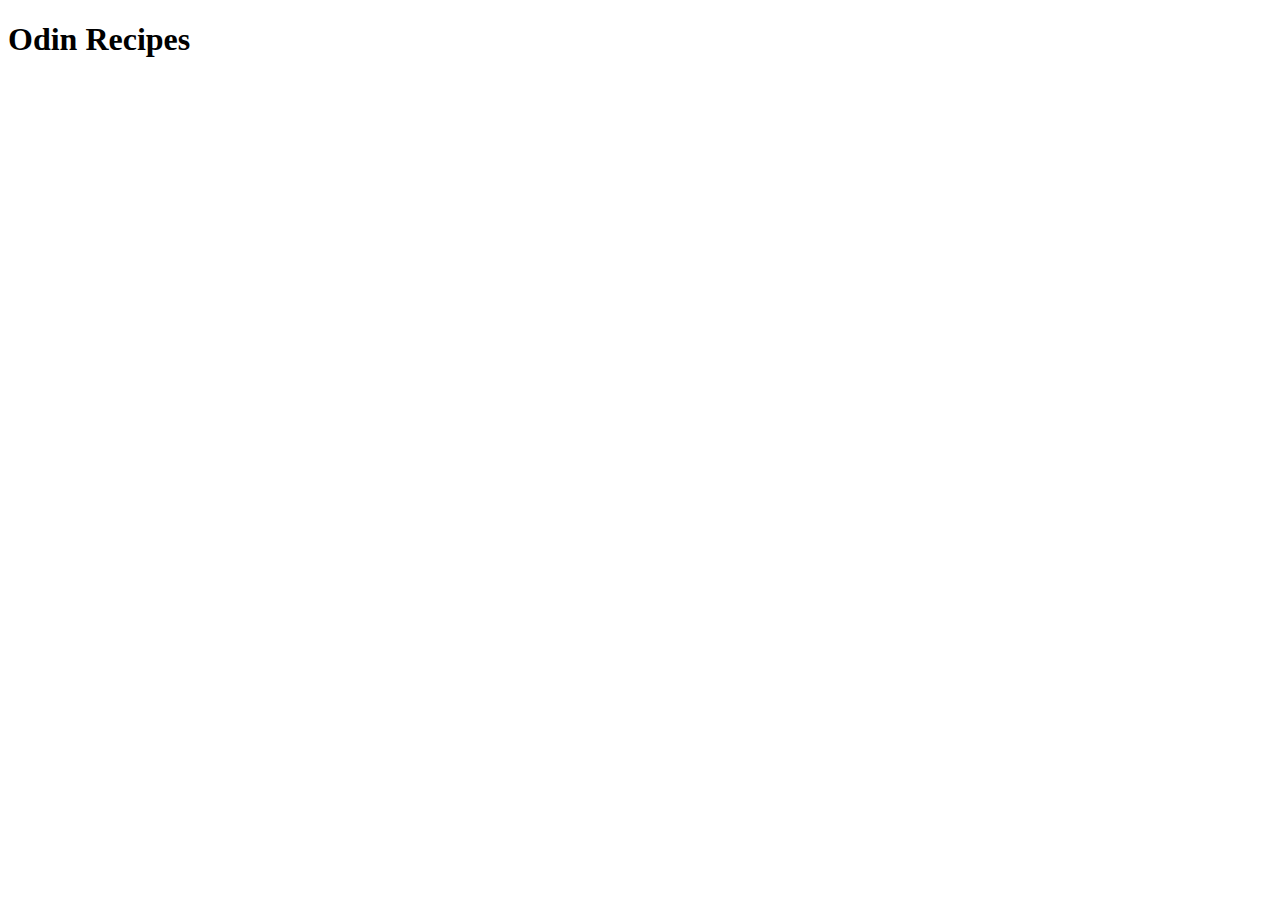
==== index.html @ d70a61da "Added an index.html file with html boilerplate and h1 title" ====
<!DOCTYPE html>
<html lang="en">
<head>
    <meta charset="UTF-8">
    <meta name="viewport" content="width=device-width, initial-scale=1.0">
    <title>Odin-Recipes</title>
</head>
<body>
    <h1>Odin Recipes</h1>
    
</body>
</html>
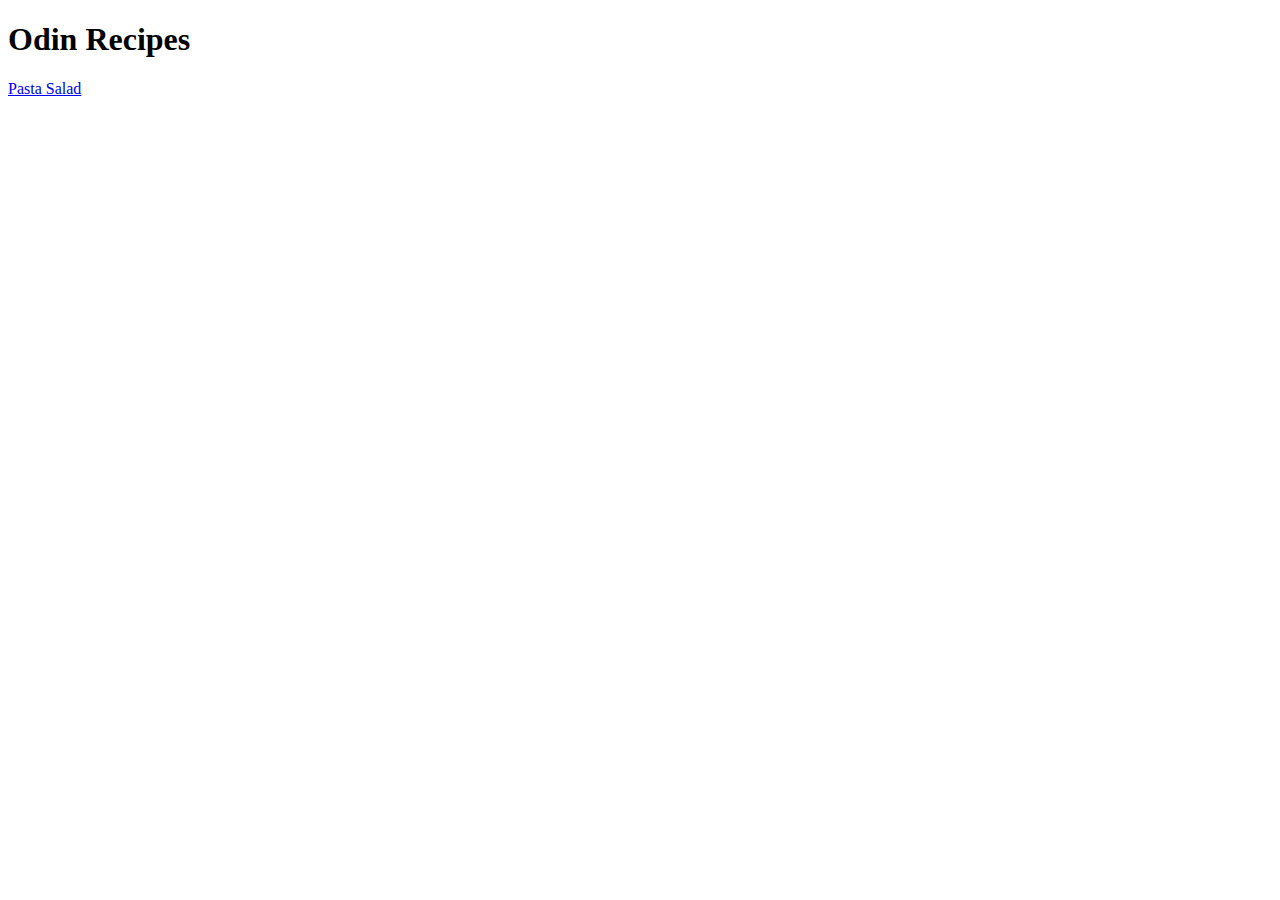
==== commit 3f2836df: "Created a recipes directory, created a pasta-salad.html file, created an images directory with recip" ====
--- a/index.html
+++ b/index.html
@@ -7,6 +7,7 @@
 </head>
 <body>
     <h1>Odin Recipes</h1>
+    <a href="recipes/pasta-salad.html" target="_blank" rel="noopener noreferrer">Pasta Salad</a>
     
 </body>
 </html>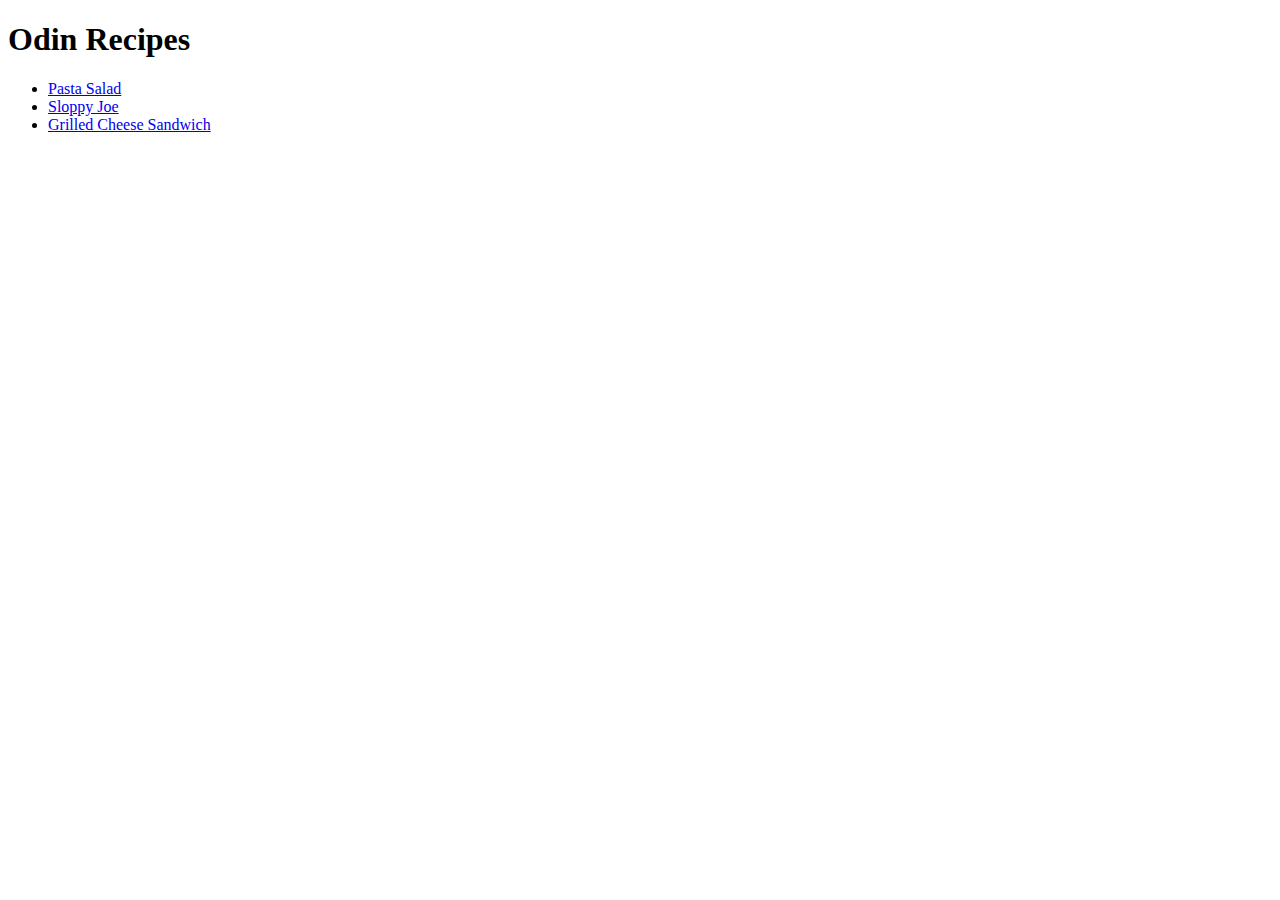
==== commit ba649b7a: "Created grilled-cheese-sandwich.html, sloppy-joes.html" ====
--- a/index.html
+++ b/index.html
@@ -7,7 +7,13 @@
 </head>
 <body>
     <h1>Odin Recipes</h1>
-    <a href="recipes/pasta-salad.html" target="_blank" rel="noopener noreferrer">Pasta Salad</a>
+    <ul>
+        <li><a href="recipes/pasta-salad.html" target="_blank" rel="noopener noreferrer">Pasta Salad</a></li>
+        <li><a href="recipes/sloppy-joes.html" target="_blank" rel="noopener noreferrer">Sloppy Joe</a></li>
+        <li><a href="recipes/grilled-cheese-sandwich.html" target="_blank" rel="noopener noreferrer">Grilled Cheese Sandwich</a></li>
+</ul>
+    
+    
     
 </body>
 </html>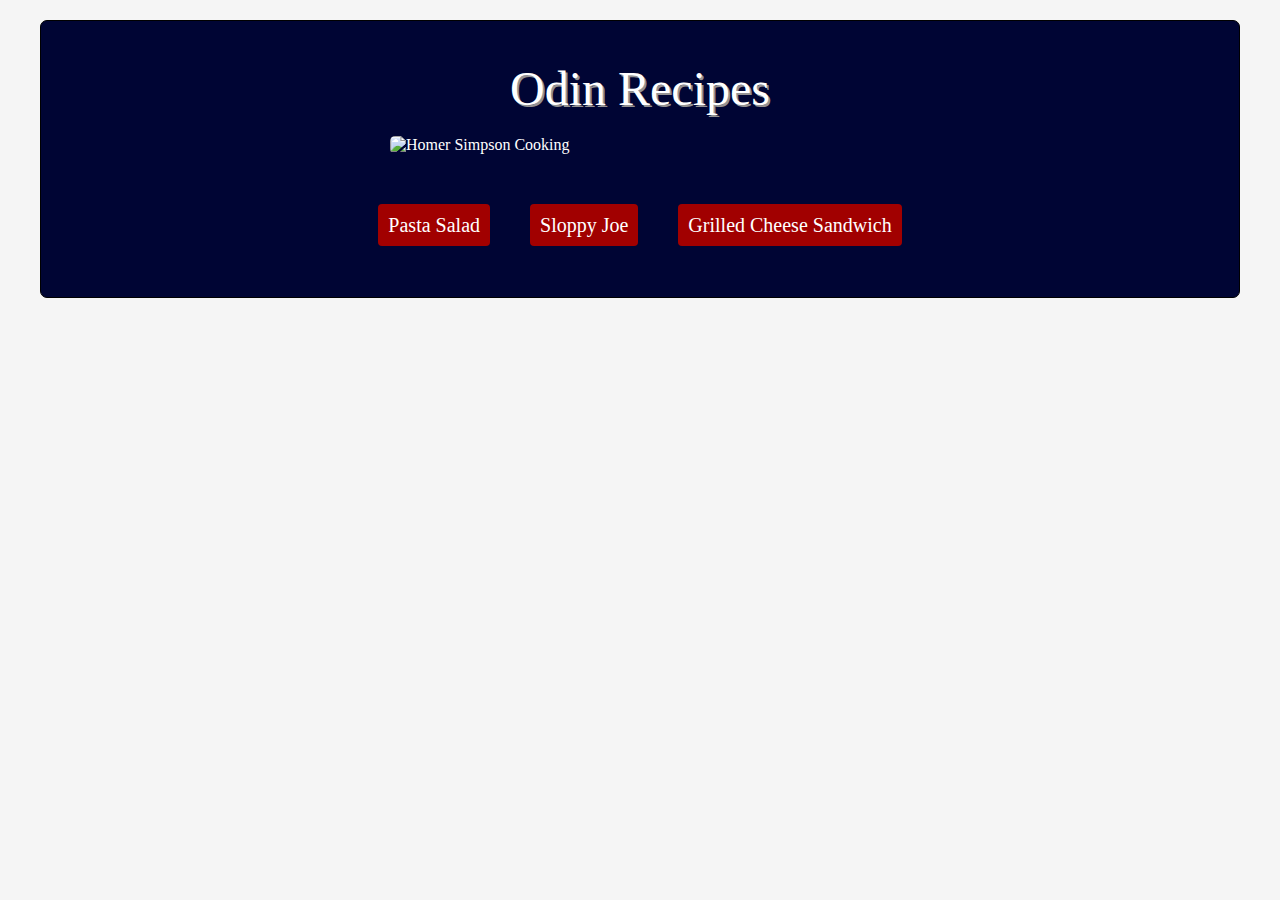
==== commit 422eb024: "Deleted the images as they were different sizes and used canvas to resize all images in the images r" ====
--- a/index.html
+++ b/index.html
@@ -4,14 +4,19 @@
     <meta charset="UTF-8">
     <meta name="viewport" content="width=device-width, initial-scale=1.0">
     <title>Odin-Recipes</title>
+    <link rel="stylesheet" href="styles.css">
 </head>
 <body>
-    <h1>Odin Recipes</h1>
-    <ul>
+    <div class="container">
+        <h1>Odin Recipes</h1>
+    <img src="https://media1.giphy.com/media/v1.Y2lkPTc5MGI3NjExdmQ4MnZpOWY1YWVuZGc4ZzMxNXdlZnlxdTkzdWxubm52Z2ZuaWRxcCZlcD12MV9pbnRlcm5hbF9naWZfYnlfaWQmY3Q9Zw/A5ugHVbuFL3uo/giphy.webp" id="index-gif" alt="Homer Simpson Cooking">
+    <ul class="index-ul">
         <li><a href="recipes/pasta-salad.html" target="_blank" rel="noopener noreferrer">Pasta Salad</a></li>
         <li><a href="recipes/sloppy-joes.html" target="_blank" rel="noopener noreferrer">Sloppy Joe</a></li>
         <li><a href="recipes/grilled-cheese-sandwich.html" target="_blank" rel="noopener noreferrer">Grilled Cheese Sandwich</a></li>
-</ul>
+    </ul>
+    </div>
+    
     
     
     
--- a/styles.css
+++ b/styles.css
@@ -0,0 +1,104 @@
+*{
+    padding: 0;
+    margin: 0;
+    box-sizing: border-box;
+}
+
+html{
+    font-size: 16px;
+}
+
+body{
+    background-color: whitesmoke;
+    color: white;
+    font-size: 1rem;
+}
+
+h1{
+    font-size: 3rem;
+    margin: 20px auto;
+    font-weight: 500;
+    text-shadow: 2px 2px rgb(148, 146, 146);
+}
+
+.container{
+    display: flex;
+    flex-direction: column;
+    align-items: center;
+    justify-content: center;
+    border: 1px solid black;
+    width: 100%; /* Container width is 90% of the viewport width */
+    max-width: 1200px; /* Maximum width of the container */
+    margin: 20px auto 0 auto;
+    background-color: #000534;
+    border-radius: 7px;
+    padding: 20px;
+}
+
+#index-gif{
+    width: 100%;
+    max-width: 500px;
+    height: auto;
+    object-fit: cover;
+    max-height: 500px;
+    display: block;
+    border-radius: 5px;
+}
+img{
+    width: 100%;
+    max-width: 500px;
+    height: auto;
+    object-fit: cover;
+    max-height: 500px;
+    display: block;
+    margin: 0 auto 20px auto;
+    border-radius: 5px;
+}
+
+ul.index-ul{
+    list-style: none;
+    display: flex;
+    justify-content: center;
+    font-size: 20px;
+    flex-wrap: wrap;
+    margin: 20px auto;
+}
+
+
+
+
+ul.index-ul a:hover{
+    background-color: #ff0000;;
+}
+
+ul li{
+    margin: 20px;
+}
+
+ul a{
+    background-color: #a10000;
+    color: white;
+    text-decoration: none;
+    padding: 10px;
+    border-radius: 4px;
+}
+
+.content-container{
+    border: 1px solid yellow;
+    width: 100%;
+    max-width: 750px;
+    padding: 10px 20px;
+}
+
+.description-header{
+    margin: 20px 0;
+}
+
+.h3-header{
+    margin: 20px;
+}
+
+.go-back{
+    text-decoration: none;
+}
+
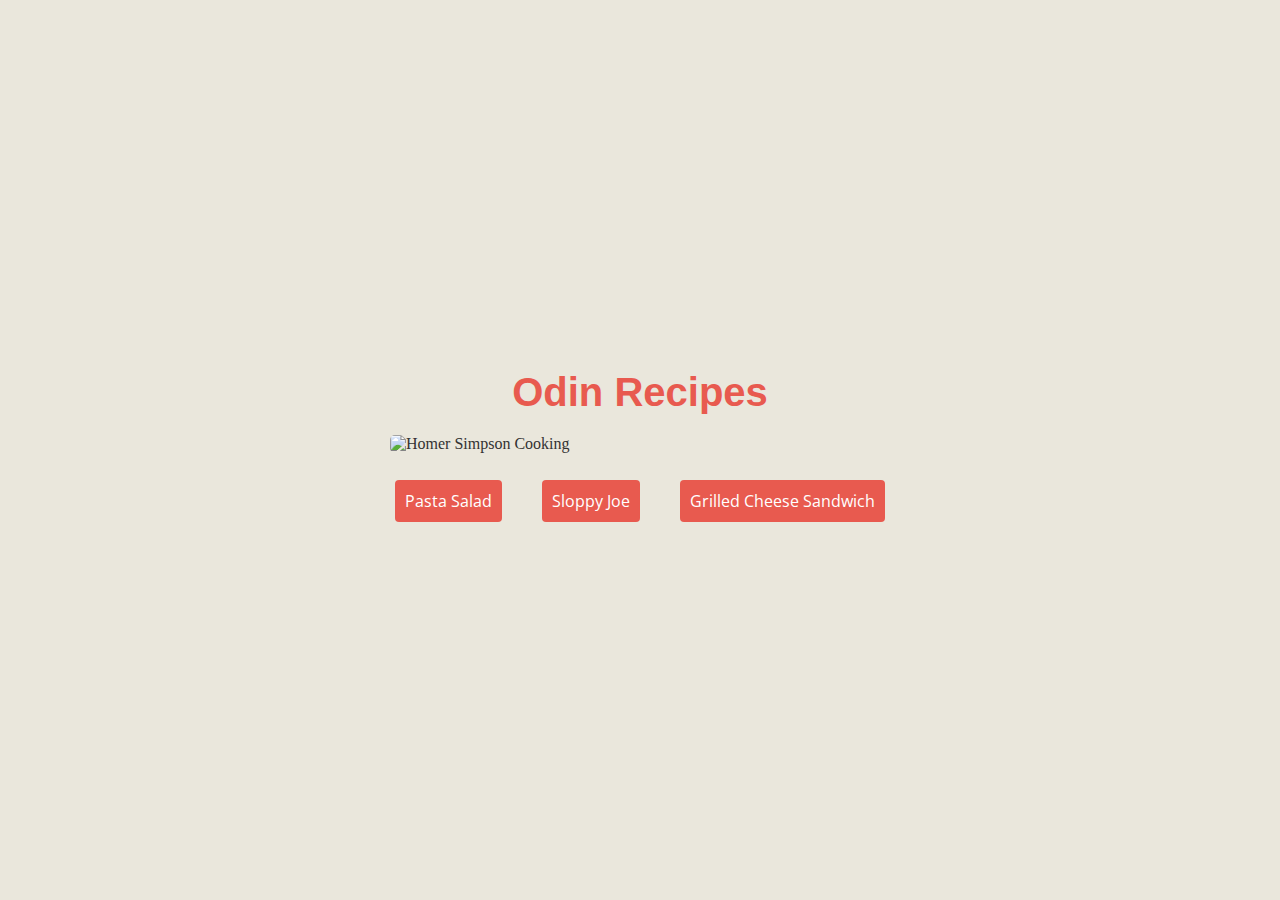
==== commit 4f097127: "Added style to the webpages with the css stylesheet" ====
--- a/index.html
+++ b/index.html
@@ -7,7 +7,7 @@
     <link rel="stylesheet" href="styles.css">
 </head>
 <body>
-    <div class="container">
+    <div class="container index-container">
         <h1>Odin Recipes</h1>
     <img src="https://media1.giphy.com/media/v1.Y2lkPTc5MGI3NjExdmQ4MnZpOWY1YWVuZGc4ZzMxNXdlZnlxdTkzdWxubm52Z2ZuaWRxcCZlcD12MV9pbnRlcm5hbF9naWZfYnlfaWQmY3Q9Zw/A5ugHVbuFL3uo/giphy.webp" id="index-gif" alt="Homer Simpson Cooking">
     <ul class="index-ul">
--- a/styles.css
+++ b/styles.css
@@ -1,41 +1,51 @@
+@import url('https://fonts.googleapis.com/css2?family=Montserrat:wght@700&family=Roboto:wght@500&family=Lato:wght@400&family=Open+Sans:wght@400&display=swap');
+
 *{
     padding: 0;
     margin: 0;
     box-sizing: border-box;
 }
-
 html{
-    font-size: 16px;
+  scroll-behavior: smooth;   
 }
 
 body{
-    background-color: whitesmoke;
-    color: white;
-    font-size: 1rem;
+    background-color: #eae7dc;
+    font-size: 16px;
+   
 }
 
 h1{
-    font-size: 3rem;
+    font-size: 2.5rem;
     margin: 20px auto;
-    font-weight: 500;
-    text-shadow: 2px 2px rgb(148, 146, 146);
+    font-weight: 700;
+    font-family: "Monserrat", sans-serif;
+    text-align: center;
 }
+h2{font-family: "Roboto", sans-serif; font-weight: 500; font-size: 2rem;}
+h3{font-family: "Lato", sans-serif; font-weight: 400; font-size: 1.5rem;}
+p,li{font-family: "Open Sans", sans-serif; font-weight: 400; font-size: 1rem;}
 
 .container{
     display: flex;
     flex-direction: column;
     align-items: center;
     justify-content: center;
-    border: 1px solid black;
-    width: 100%; /* Container width is 90% of the viewport width */
-    max-width: 1200px; /* Maximum width of the container */
-    margin: 20px auto 0 auto;
-    background-color: #000534;
-    border-radius: 7px;
+    width: 100%; 
+    max-width: 1200px; 
+    margin: 0 auto 0 auto;
+    background-color: #eae7dc;
     padding: 20px;
+    color: rgb(51, 50, 50);
 }
 
-#index-gif{
+.index-container{
+    height: 100vh;
+    justify-content: center;
+}
+
+
+#index-gif, img{
     width: 100%;
     max-width: 500px;
     height: auto;
@@ -44,39 +54,28 @@
     display: block;
     border-radius: 5px;
 }
-img{
-    width: 100%;
-    max-width: 500px;
-    height: auto;
-    object-fit: cover;
-    max-height: 500px;
-    display: block;
-    margin: 0 auto 20px auto;
-    border-radius: 5px;
-}
+
 
 ul.index-ul{
     list-style: none;
     display: flex;
     justify-content: center;
-    font-size: 20px;
+    font-size: 1rem;
     flex-wrap: wrap;
     margin: 20px auto;
 }
 
 
-
-
 ul.index-ul a:hover{
-    background-color: #ff0000;;
+    background-color: #8e8d8a;
 }
 
-ul li{
-    margin: 20px;
+ul li, ol li{
+    margin: 15px 20px;
 }
 
 ul a{
-    background-color: #a10000;
+    background-color: #e85a4f;
     color: white;
     text-decoration: none;
     padding: 10px;
@@ -84,7 +83,6 @@
 }
 
 .content-container{
-    border: 1px solid yellow;
     width: 100%;
     max-width: 750px;
     padding: 10px 20px;
@@ -94,11 +92,85 @@
     margin: 20px 0;
 }
 
-.h3-header{
-    margin: 20px;
+p, li{
+    line-height: 1.7;
 }
 
-.go-back{
-    text-decoration: none;
+h1, h2, h3{
+    color: #e85a4f;
 }
 
+h3{
+    margin: 20px 0;
+}
+
+a.go-back{
+    text-decoration: none;
+    margin: 20px 0; 
+    text-align: left;
+    width: 100%;
+    max-width: 750px;
+    color: #e85a4f;
+    font-family: "Monserrat", sans-serif;
+    font-size: 1rem;
+}
+/*MEDIA QUERIES TO MAKE THE TEXT ELEMENTS RESPOSIVE FROM DESKTOP TO TABLET TO PHONE DEVICES*/
+@media (max-width: 1200px) {
+    h1 {
+        font-size: 2.25rem;
+    }
+    h2 {
+        font-size: 1.75rem;
+    }
+    h3 {
+        font-size: 1.5rem;
+    }
+    p,li, a.go-back {
+        font-size: 0.95rem;
+    }
+}
+
+@media (max-width: 992px) {
+    h1 {
+        font-size: 2rem;
+    }
+    h2 {
+        font-size: 1.5rem;
+    }
+    h3 {
+        font-size: 1.25rem;
+    }
+    p,li, a.go-back {
+        font-size: 0.9rem;
+    }
+}
+
+@media (max-width: 768px) {
+    h1 {
+        font-size: 1.75rem;
+    }
+    h2 {
+        font-size: 1.25rem;
+    }
+    h3 {
+        font-size: 1rem;
+    }
+    p, li, a.go-back {
+        font-size: 0.85rem;
+    }
+}
+
+@media (max-width: 576px) {
+    h1 {
+        font-size: 1.5rem;
+    }
+    h2 {
+        font-size: 1.1rem;
+    }
+    h3 {
+        font-size: 0.9rem;
+    }
+    p, li, a.go-back, ul.index-ul {
+        font-size: 0.8rem;
+    }
+}